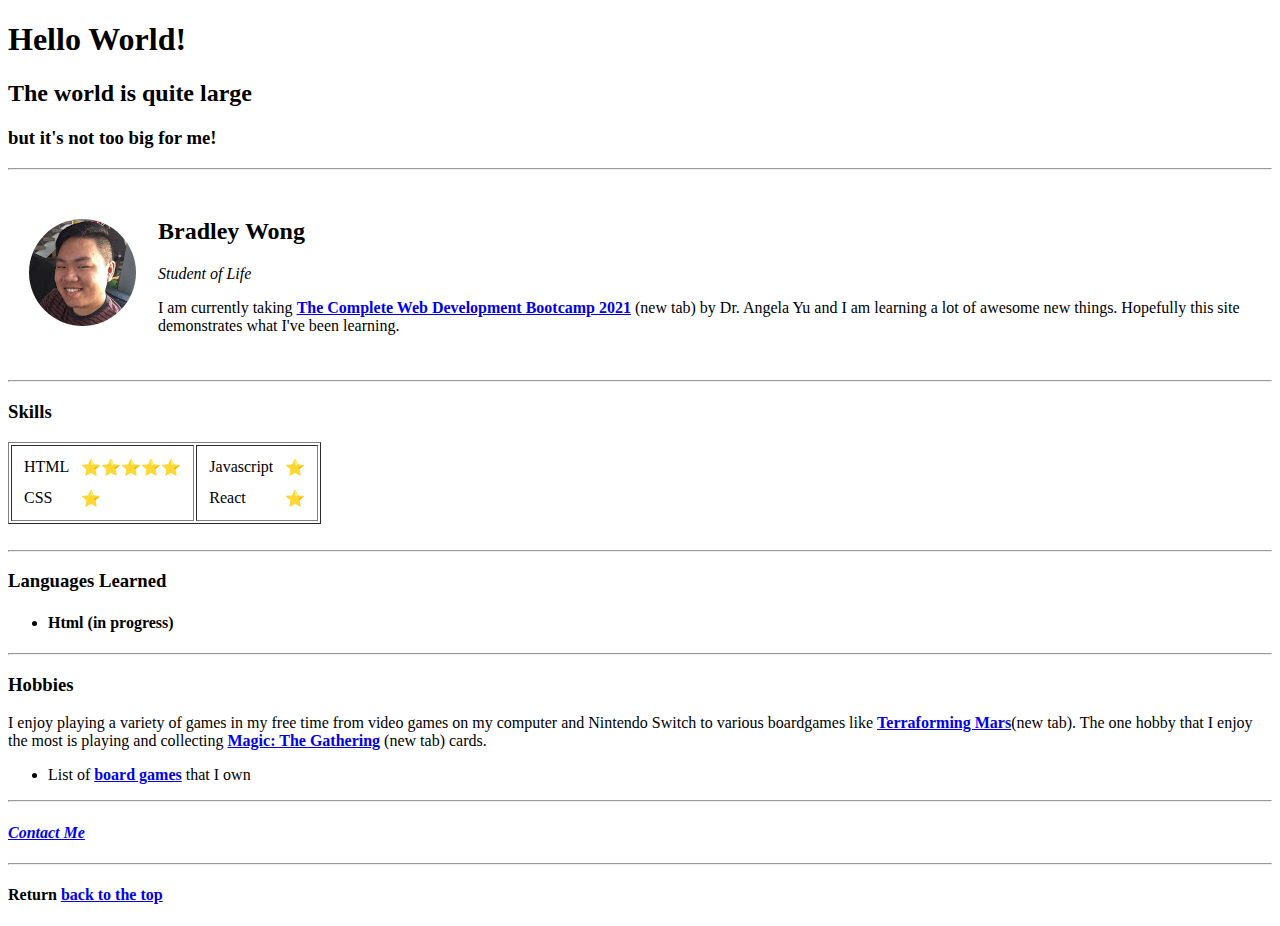
==== HTML Personal Site/index.html @ 818633b8 "Initial File Dump" ====
<!DOCTYPE html>
<html lang="en">
  <head>
    <meta charset="UTF-8" />
    <!--UTF-8 is the character set that the webpage is encoded with unicode-table.com -->
    <meta http-equiv="X-UA-Compatible" content="IE=edge" />
    <meta name="viewport" content="width=device-width, initial-scale=1.0" />
    <meta
      name="description"
      content="This is a personal web page for beginning developer B.Wong"
    />
    <!--This will be displayed as the blurb on search engines-->
    <title>Bradley's Web Page</title>
  </head>

  <body>
    <h1 id="Top">Hello World!</h1>
    <h2>The world is quite large</h2>
    <h3>but it's not too big for me!</h3>
    <hr />
    <table cellspacing="20">
      <tbody>
        <td>
          <img src="Images/pfp-cropped.png" alt="Picture of B.Wong" />
        </td>
        <td>
          <h2>Bradley Wong</h2>
          <p>
            <em>Student of Life</em>
          </p>
          <p>
            I am currently taking
            <strong
              ><a
                target="_blank"
                href="https://www.udemy.com/course/the-complete-web-development-bootcamp/"
                >The Complete Web Development Bootcamp 2021</a
              ></strong
            >
            (new tab) by Dr. Angela Yu and I am learning a lot of awesome new
            things. Hopefully this site demonstrates what I've been learning.
          </p>
        </td>
      </tbody>
    </table>
    <hr />

    <h3>Skills</h3>
    <table border="1">
      <tbody>
        <tr>
          <td>
            <!-- New table within the First cell -->
            <table cellspacing="10">
              <tr>
                <td>HTML</td>
                <td>⭐⭐⭐⭐⭐</td>
              </tr>
              <tr>
                <td>CSS</td>
                <td>⭐</td>
              </tr>
            </table>
          </td>
          <td>
            <!-- New table within the Second cell -->
            <table cellspacing="10">
              <tr>
                <td>Javascript</td>
                <td>⭐</td>
              </tr>
              <tr>
                <td>React</td>
                <td>⭐</td>
              </tr>
            </table>
          </td>
        </tr>
      </tbody>
    </table>
    <br />
    <hr />
    <h3>Languages Learned</h3>
    <h4>
      <ul>
        <li>Html (in progress)</li>
      </ul>
    </h4>
    <hr />
    <h3>Hobbies</h3>
    <p>
      I enjoy playing a variety of games in my free time from video games on my
      computer and Nintendo Switch to various boardgames like
      <strong
        ><a
          target="_blank"
          href="https://boardgamegeek.com/boardgame/167791/terraforming-mars"
          >Terraforming Mars</a
        ></strong
      >(new tab). The one hobby that I enjoy the most is playing and collecting
      <strong>
        <a
          target="_blank"
          href="https://en.wikipedia.org/wiki/Magic:_The_Gathering"
          >Magic: The Gathering</a
        >
      </strong>
      (new tab) cards.
    </p>

    <ul>
      <li>
        List of <strong><a href="boardgames.html">board games</a></strong> that
        I own
      </li>
    </ul>
    <hr />
    <h4>
      <strong
        ><em><a href="contact.html">Contact Me</a></em></strong
      >
    </h4>
    <hr />
    <h4>Return <a href="#Top">back to the top</a></h4>

    <!--<i> and <em> tags will italicize text. <em> tags tells the browser to emphasize the text instead of just visually slanting the text.
        <b> and <strong> tags will bold text. <strong> tags convey an increased importance to the browser instead of just the visual bolding of the text. -->
  </body>
</html>
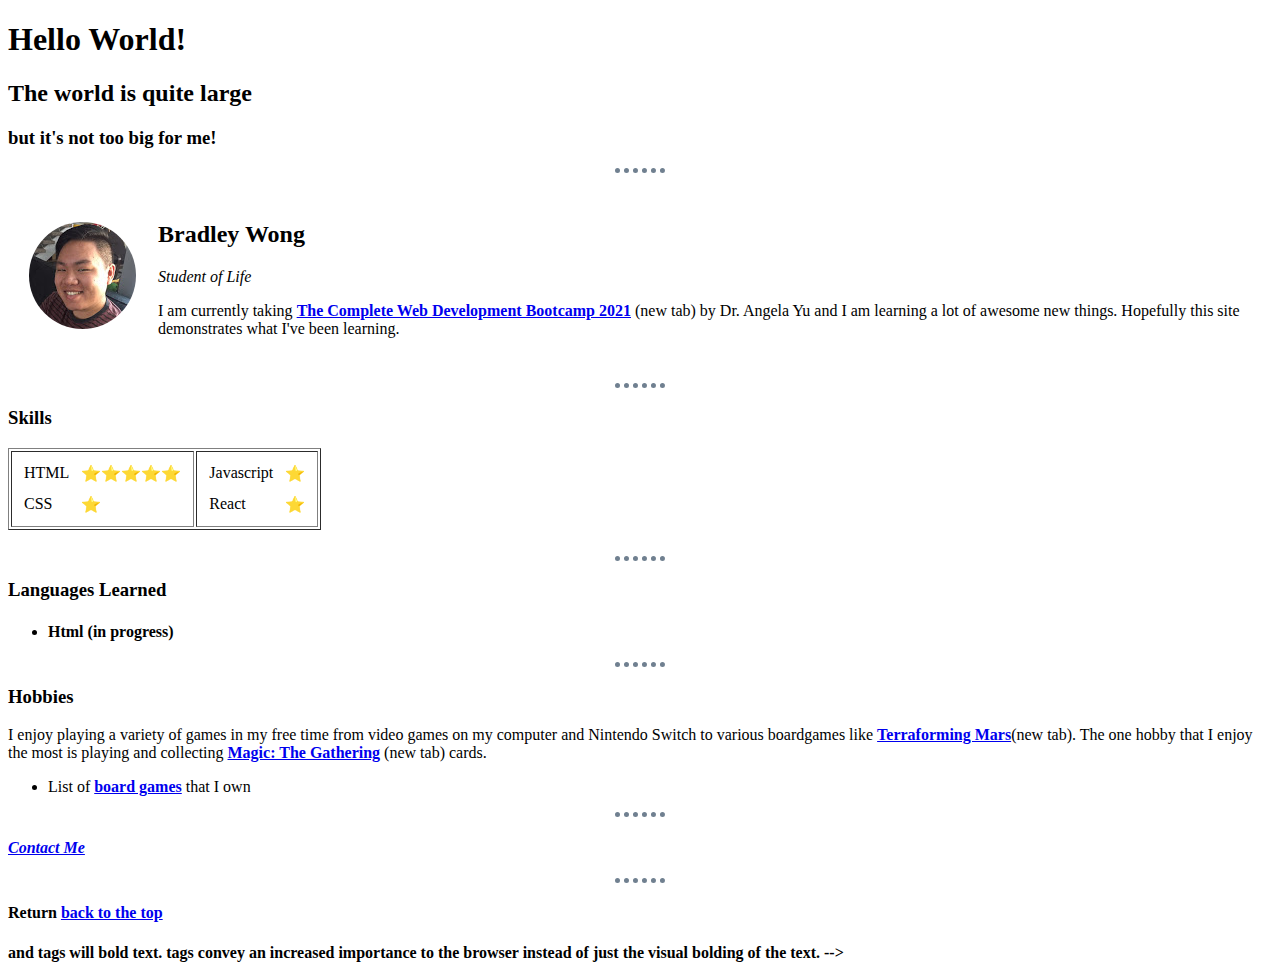
==== commit e75d75a0: "Added some CSS styling and removed extra lines and various notes to myself kek" ====
--- a/HTML Personal Site/index.html
+++ b/HTML Personal Site/index.html
@@ -2,17 +2,22 @@
 <html lang="en">
   <head>
     <meta charset="UTF-8" />
-    <!--UTF-8 is the character set that the webpage is encoded with unicode-table.com -->
     <meta http-equiv="X-UA-Compatible" content="IE=edge" />
     <meta name="viewport" content="width=device-width, initial-scale=1.0" />
     <meta
       name="description"
       content="This is a personal web page for beginning developer B.Wong"
     />
-    <!--This will be displayed as the blurb on search engines-->
     <title>Bradley's Web Page</title>
+    <style>
+      hr {
+        border: none;
+        border-top: dotted slategrey;
+        border-width: 5px;
+        width: 50px;
+      }
+    </style>
   </head>
-
   <body>
     <h1 id="Top">Hello World!</h1>
     <h2>The world is quite large</h2>
@@ -44,13 +49,11 @@
       </tbody>
     </table>
     <hr />
-
     <h3>Skills</h3>
     <table border="1">
       <tbody>
         <tr>
           <td>
-            <!-- New table within the First cell -->
             <table cellspacing="10">
               <tr>
                 <td>HTML</td>
@@ -63,7 +66,6 @@
             </table>
           </td>
           <td>
-            <!-- New table within the Second cell -->
             <table cellspacing="10">
               <tr>
                 <td>Javascript</td>
@@ -107,7 +109,6 @@
       </strong>
       (new tab) cards.
     </p>
-
     <ul>
       <li>
         List of <strong><a href="boardgames.html">board games</a></strong> that
@@ -122,8 +123,6 @@
     </h4>
     <hr />
     <h4>Return <a href="#Top">back to the top</a></h4>
-
-    <!--<i> and <em> tags will italicize text. <em> tags tells the browser to emphasize the text instead of just visually slanting the text.
         <b> and <strong> tags will bold text. <strong> tags convey an increased importance to the browser instead of just the visual bolding of the text. -->
   </body>
-</html>
+</html>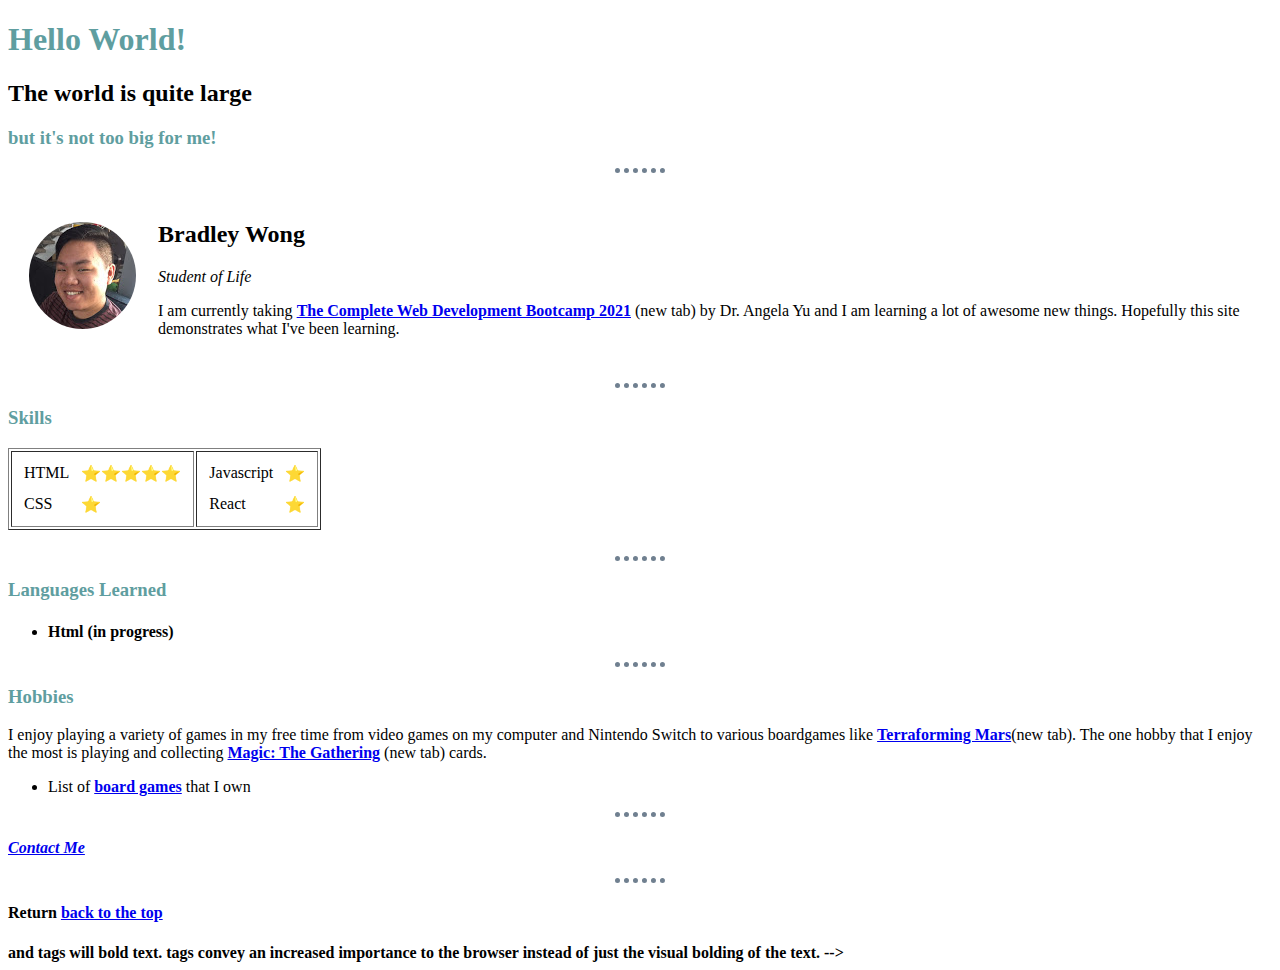
==== commit 44ca1613: "Added an external CSS styling sheet in CSS/style.css and added links to the file in each page" ====
--- a/HTML Personal Site/index.html
+++ b/HTML Personal Site/index.html
@@ -9,14 +9,7 @@
       content="This is a personal web page for beginning developer B.Wong"
     />
     <title>Bradley's Web Page</title>
-    <style>
-      hr {
-        border: none;
-        border-top: dotted slategrey;
-        border-width: 5px;
-        width: 50px;
-      }
-    </style>
+    <link rel="stylesheet" href="CSS/styles.css">
   </head>
   <body>
     <h1 id="Top">Hello World!</h1>
--- a/HTML Personal Site/CSS/styles.css
+++ b/HTML Personal Site/CSS/styles.css
@@ -0,0 +1,13 @@
+hr {
+    border: none;
+    border-top: dotted slategrey;
+    border-width: 5px;
+    width: 50px;
+  }
+
+  h1{
+    color: cadetblue;
+  }
+  h3 {
+    color: cadetblue;
+  }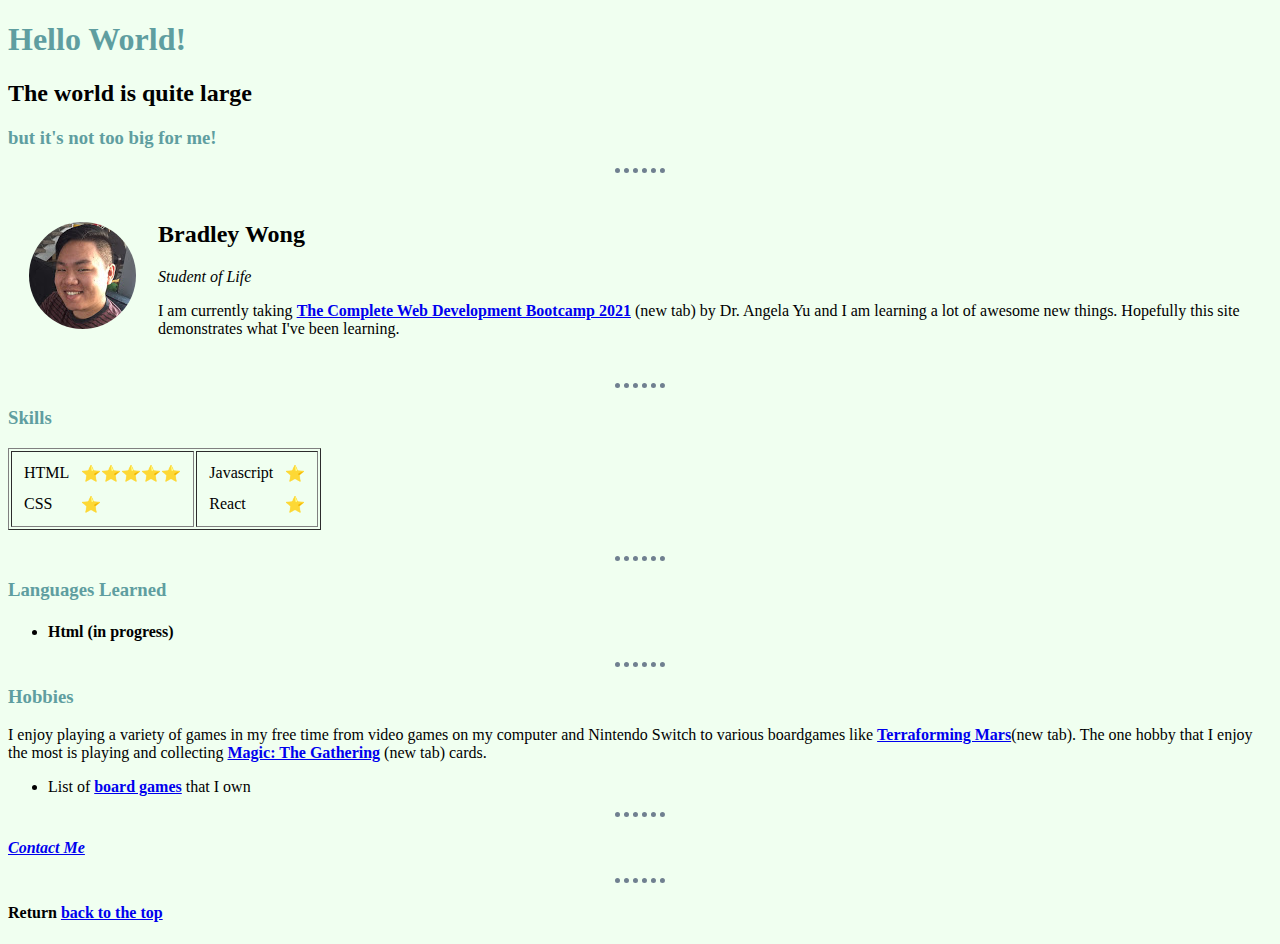
==== commit ad498757: "Removed a straggling comment at the end of index.html" ====
--- a/HTML Personal Site/index.html
+++ b/HTML Personal Site/index.html
@@ -116,6 +116,5 @@
     </h4>
     <hr />
     <h4>Return <a href="#Top">back to the top</a></h4>
-        <b> and <strong> tags will bold text. <strong> tags convey an increased importance to the browser instead of just the visual bolding of the text. -->
   </body>
 </html>--- a/HTML Personal Site/CSS/styles.css
+++ b/HTML Personal Site/CSS/styles.css
@@ -1,13 +1,15 @@
 hr {
-    border: none;
-    border-top: dotted slategrey;
-    border-width: 5px;
-    width: 50px;
-  }
-
-  h1{
-    color: cadetblue;
-  }
-  h3 {
-    color: cadetblue;
-  }+  border: none;
+  border-top: dotted slategrey;
+  border-width: 5px;
+  width: 50px;
+}
+body {
+  background-color: honeydew;
+}
+h1 {
+  color: cadetblue;
+}
+h3 {
+  color: cadetblue;
+}
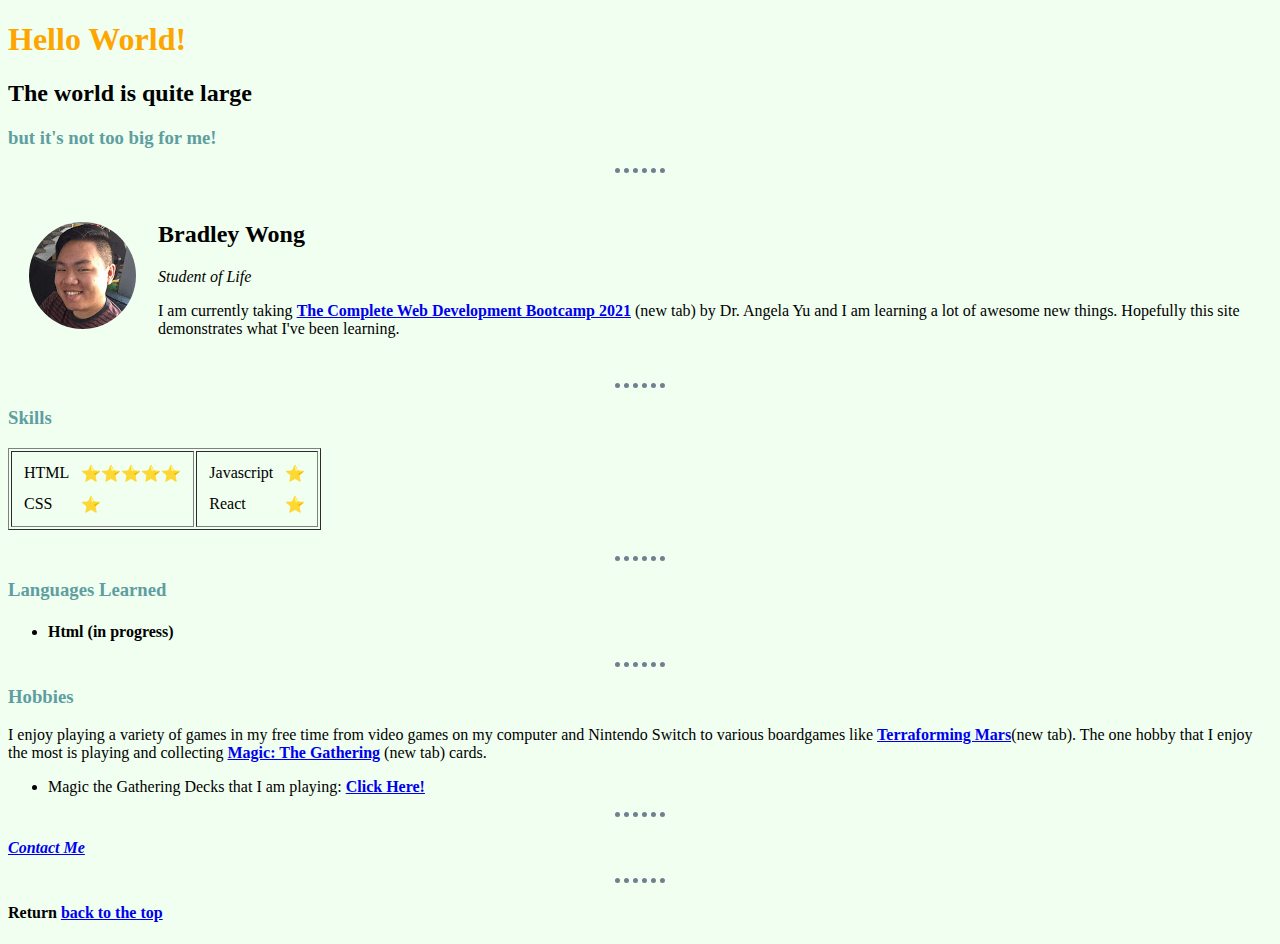
==== commit 988b7097: "Removed boardgames.html and added mtgDecks.html, Added some images to the image folder and changed s" ====
--- a/HTML Personal Site/index.html
+++ b/HTML Personal Site/index.html
@@ -104,8 +104,7 @@
     </p>
     <ul>
       <li>
-        List of <strong><a href="boardgames.html">board games</a></strong> that
-        I own
+        Magic the Gathering Decks that I am playing: <strong><a href="mtgDecks.html">Click Here!</a></strong>
       </li>
     </ul>
     <hr />
--- a/HTML Personal Site/CSS/styles.css
+++ b/HTML Personal Site/CSS/styles.css
@@ -1,3 +1,5 @@
+/**********************TAG SELECTORS**********************/
+
 hr {
   border: none;
   border-top: dotted slategrey;
@@ -13,3 +15,19 @@
 h3 {
   color: cadetblue;
 }
+
+/*********************CLASS SELECTORS**********************/
+
+.mana {
+  height: 5%;
+  width: 5%;
+}
+.mana:hover {
+  background-color: dimgray;
+}
+
+/*********************ID SELECTORS*************************/
+
+#Top {
+  color: orange;
+}
